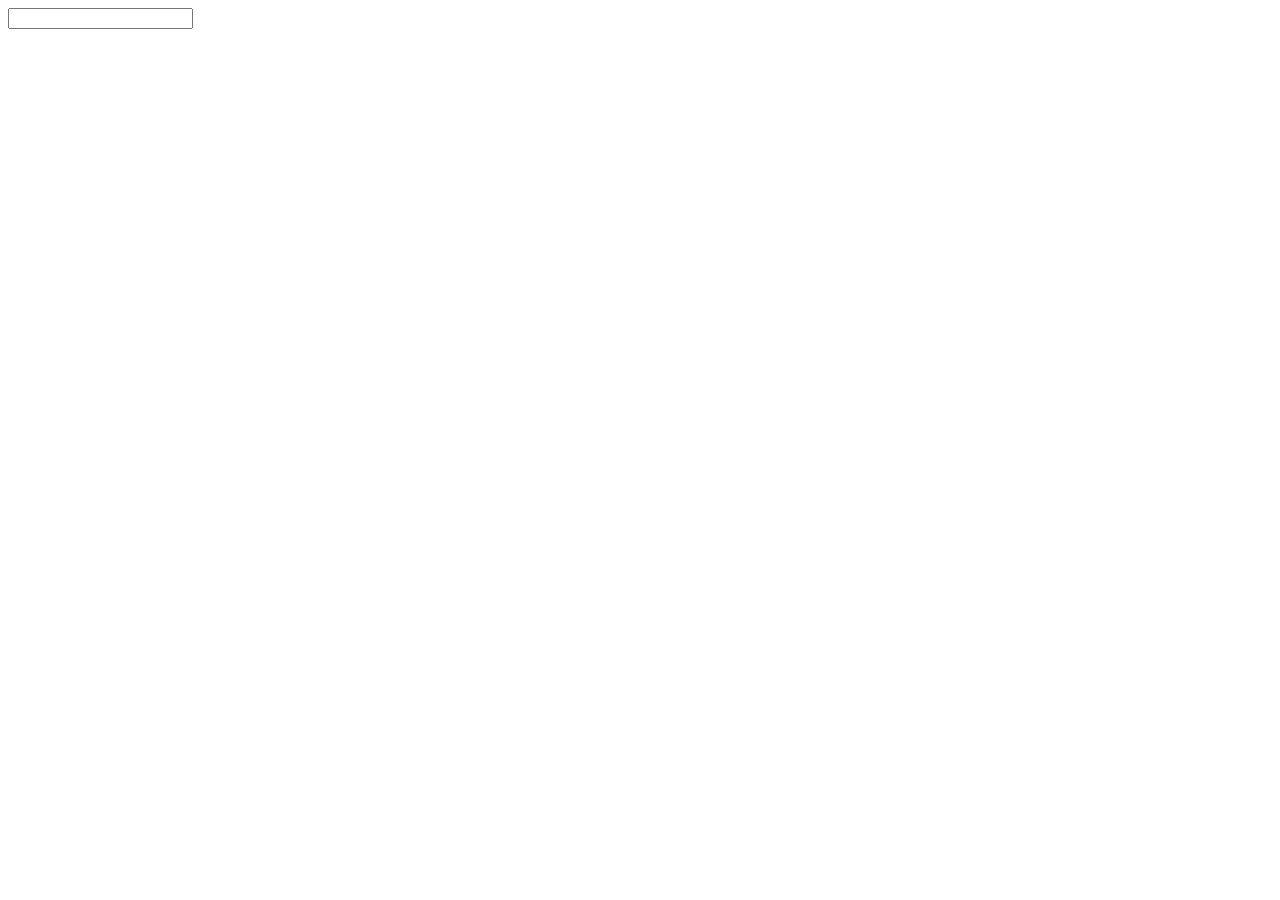
==== index.html @ e92b7b78 "dummy" ====
<!DOCTYPE html>
<html lang="en">
<head>
    <meta charset="UTF-8">
    <meta http-equiv="X-UA-Compatible" content="IE=edge">
    <meta name="viewport" content="width=device-width, initial-scale=1.0">
    <title>Document</title>
</head>
<body>
   <input type="text">
</body>
</html>
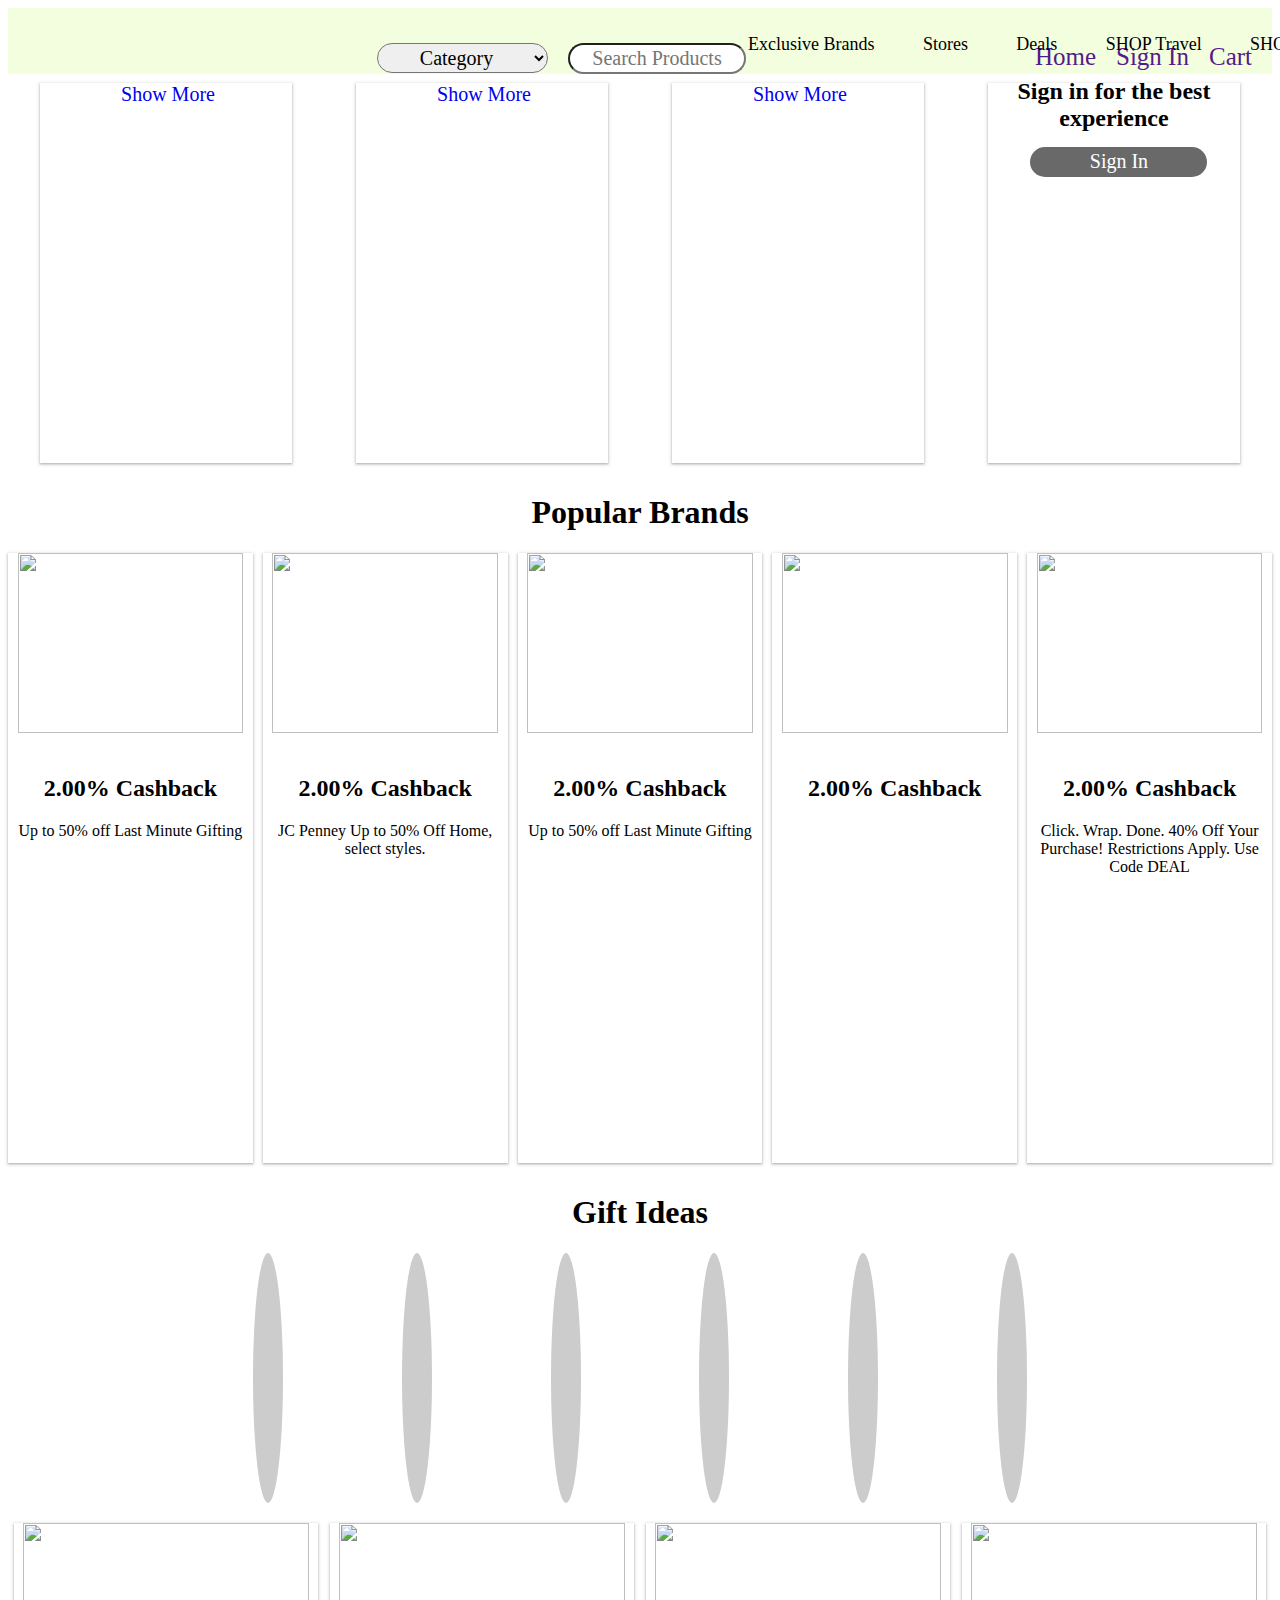
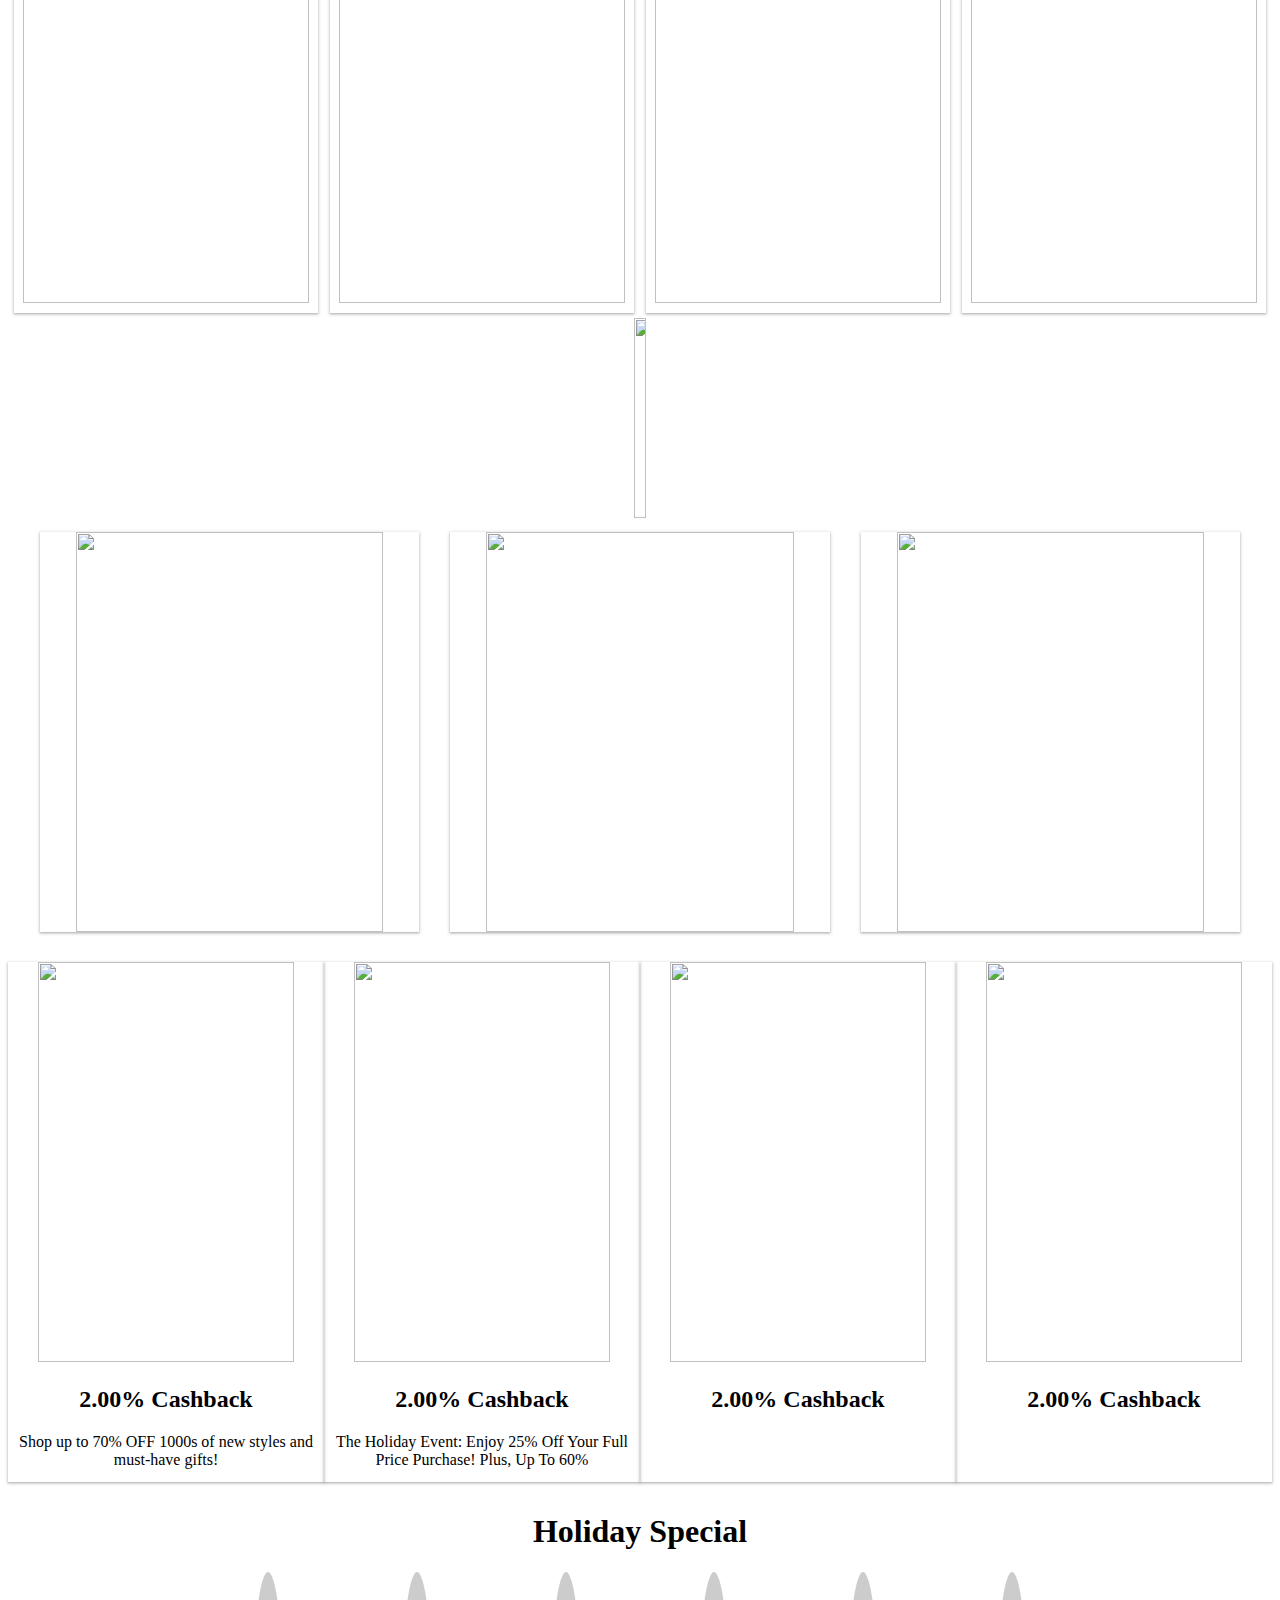
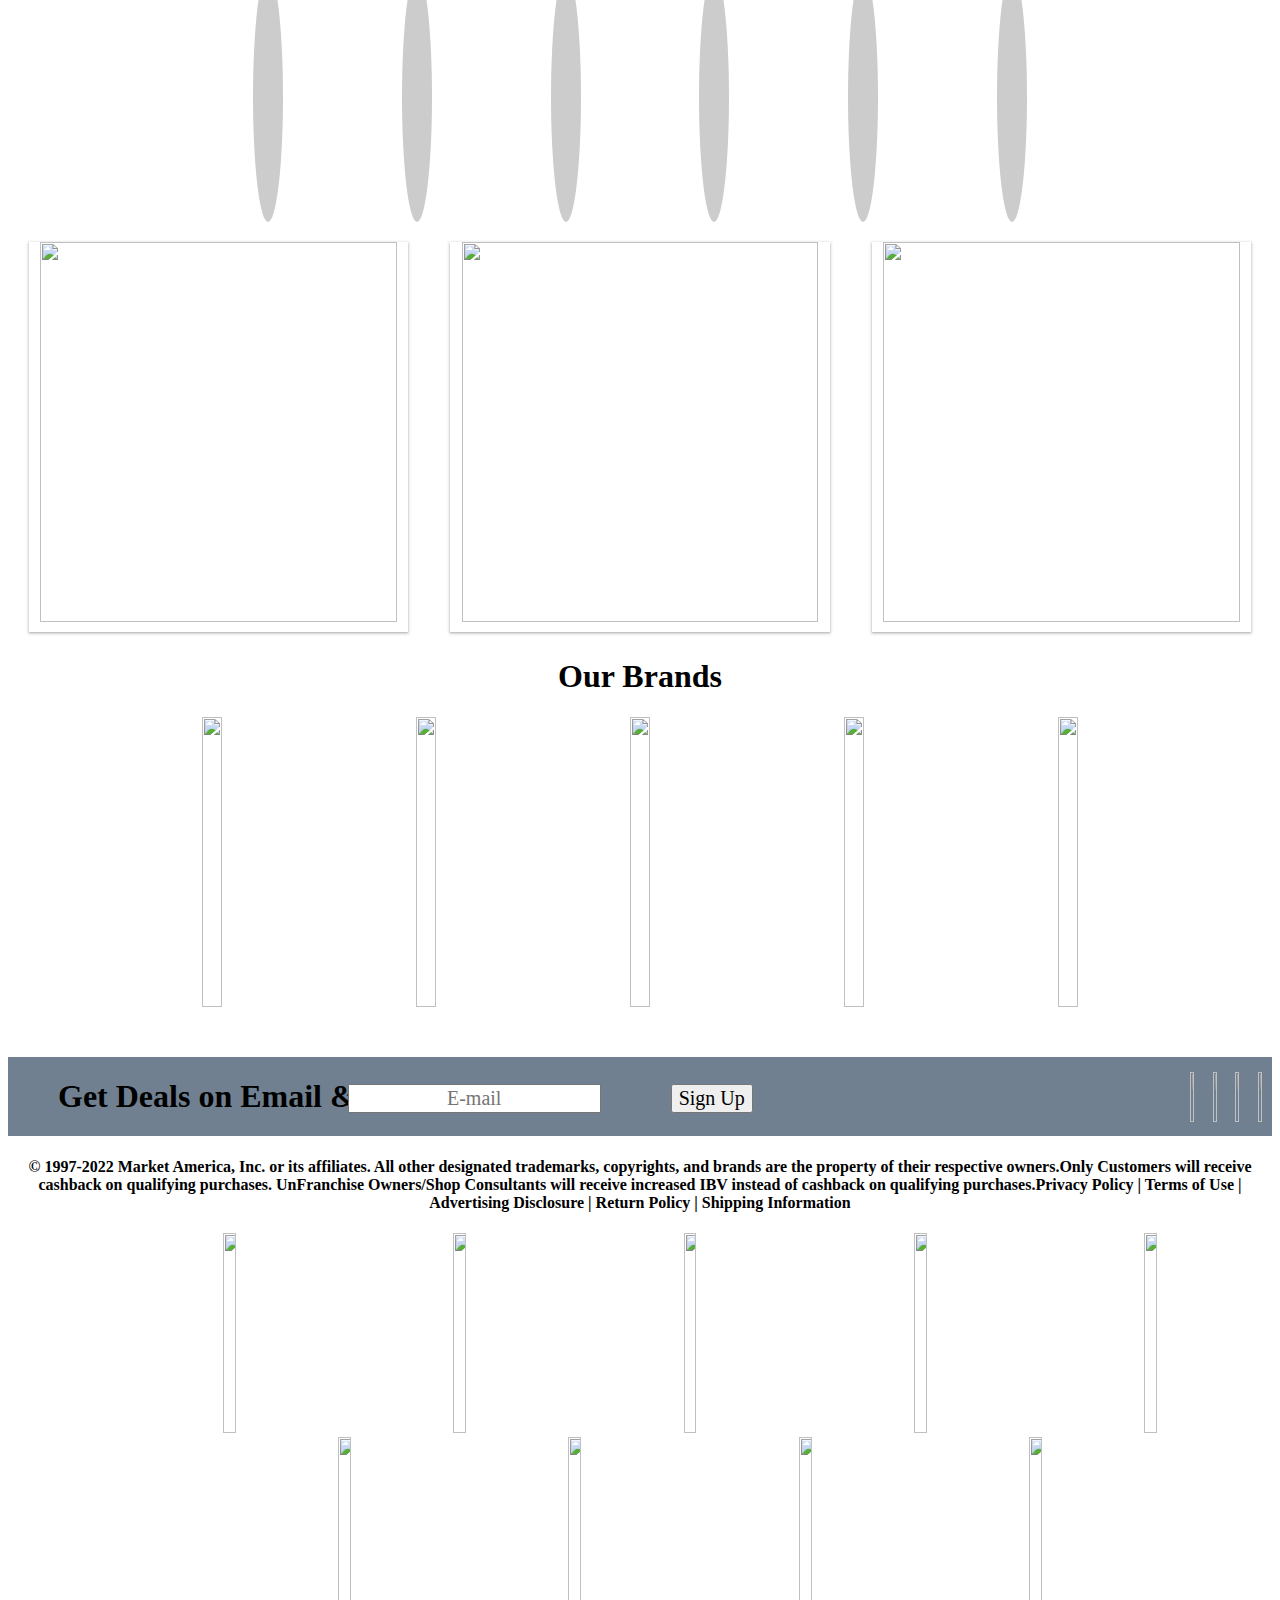
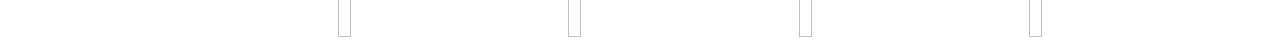
==== commit f387d5b4: "All Day-4 work" ====
--- a/index.html
+++ b/index.html
@@ -1,12 +1,679 @@
 <!DOCTYPE html>
 <html lang="en">
+
 <head>
     <meta charset="UTF-8">
     <meta http-equiv="X-UA-Compatible" content="IE=edge">
     <meta name="viewport" content="width=device-width, initial-scale=1.0">
-    <title>Document</title>
+    <title>Home</title>
+    <style>
+        * {
+            text-align: center;
+            font-family: Cambria, Cochin, Georgia, Times, 'Times New Roman', serif;
+        }
+
+        #nav {
+            display: flex;
+            justify-content: space-between;
+            /* border: 1px solid blue; */
+            background-color: rgb(242, 254, 222);
+
+        }
+
+        #logo>img {
+            width: 50%;
+            margin-right: 100px;
+        }
+
+        #ele {
+            display: flex;
+            justify-content: space-around;
+        }
+
+        #products {
+            margin-top: 20px;
+            display: grid;
+            grid-template-columns: repeat(4, 1fr);
+            gap: 20px;
+            margin: auto;
+            height: 100%;
+        }
+
+        #products img {
+            width: 75%;
+            height: 400px;
+        }
+
+        #products>div {
+            box-shadow: rgba(0, 0, 0, 0.35) 0px 5px 15px;
+            width: 90%;
+            margin: auto;
+            height: 100%;
+        }
+
+        #products>div>button {
+            width: 30%;
+            height: 30px;
+            font-size: 15px;
+            background-color: black;
+            color: white;
+            border-radius: 5px;
+            margin: auto;
+        }
+
+        #sel {
+            display: flex;
+        }
+
+        #sel>Select {
+            width: 100%;
+            height: 30px;
+            font-size: 20px;
+            margin-top: 35px;
+            margin-right: 20px;
+            border-radius: 50px;
+        }
+
+        #sel>input {
+            width: 100%;
+            height: 25px;
+            font-size: 20px;
+            margin-top: 35px;
+            margin-right: 20px;
+            border-radius: 50px;
+        }
+
+        #ele>a {
+            margin-right: 20px;
+            margin-top: 35px;
+            text-decoration: none;
+            font-size: 25px;
+        }
+
+        #footer {
+            margin-top: 40px;
+            /* border: 1px solid firebrick; */
+            display: flex;
+            justify-content: space-between;
+            background-color: slategray;
+            border: none;
+        }
+
+        #footer h1 {
+            margin-left: 50px;
+        }
+
+        #footer img {
+            width: 20%;
+            height: 50px;
+            margin-top: 15px;
+        }
+
+        #footer form {
+            display: flex;
+            margin-left: -600px;
+            margin-top: 10px;
+            /* margin-right: -35px; */
+
+        }
+
+        #footer form>input,
+        button {
+            margin-left: 70px;
+            margin-top: 17px;
+            font-size: 20px;
+        }
+
+        #bottom {
+            margin: auto;
+        }
+
+        #bottom>div>img {
+            margin-left: 100px;
+            width: 10%;
+            height: 200px;
+
+        }
+
+        #sub {
+            display: flex;
+            /* border: 1px solid red; */
+            width: 600px;
+            justify-content: space-between;
+            margin: -58px -54px 0px 740px;
+            font-size: 18px;
+        }
+
+        #sub>p:hover {
+            color: rgb(10, 160, 219);
+            cursor: pointer;
+        }
+
+        #store11 {
+            text-decoration: none;
+            color: black;
+        }
+
+        #sub2 {
+            margin-top: 30px;
+            height: 400px;
+            /* border: 1px solid aqua; */
+            width: 100%;
+            margin: auto;
+            display: flex;
+            justify-content: space-evenly;
+        }
+
+        #sub2>div {
+            width: 20%;
+            height: 380px;
+            /* border: 1px solid red; */
+            margin: auto;
+            box-shadow: rgba(60, 64, 67, 0.3) 0px 1px 2px 0px, rgba(60, 64, 67, 0.15) 0px 1px 3px 1px;
+        }
+
+        #sub2>div a {
+            /* margin-top: 0px; */
+            text-decoration: none;
+            font-size: 20px;
+        }
+
+        #sub2 img {
+            width: auto;
+            height: 300px;
+        }
+
+        #Img {
+            width: auto;
+            height: 280px;
+            margin-top: 15px;
+        }
+
+        #fourth h2 {
+            margin-top: -5px;
+            align-items: center;
+        }
+
+        #fourth button {
+            width: 70%;
+            height: 30px;
+            border-radius: 50px;
+            background-color: dimgrey;
+            color: white;
+            font: bold;
+            border: none;
+            margin-top: -5px;
+            margin-left: 10px;
+            align-items: center;
+        }
+
+        #mid2 {
+            /* border: 1px solid blue; */
+            height: 620px;
+            width: 100%;
+            display: flex;
+            justify-content: space-evenly;
+            margin: auto;
+            gap: 10px;
+        }
+
+        #mid2>div {
+            /* border: 1px solid red; */
+            width: 22%;
+            height: 610px;
+            box-shadow: rgba(60, 64, 67, 0.3) 0px 1px 2px 0px, rgba(60, 64, 67, 0.15) 0px 1px 3px 1px;
+            
+        }
+
+        #mid2 img {
+            width: 96%;
+        }
+
+        .small {
+            width: 30%;
+            height: 180px;
+        }
+
+        #gift {
+            width: 80%;
+            height: 250px;
+            /* border: 1px solid green; */
+            margin: auto;
+            display: flex;
+            justify-content: space-evenly;
+
+        }
+
+        #gift img {
+            border-radius: 100%;
+            border: 15px solid rgb(204, 204, 204);
+        }
+
+        #gift2 {
+            margin-top: 15px;
+            /* border: 1px solid red; */
+            width: 100%;
+            height: 400px;
+            /* margin: auto; */
+            display: flex;
+            justify-content: space-evenly;
+        }
+
+        #gift2>div {
+
+            /* border: 1px solid rgb(98, 0, 255); */
+            width: 24%;
+            height: 390px;
+            margin: auto;
+            box-shadow: rgba(60, 64, 67, 0.3) 0px 1px 2px 0px, rgba(60, 64, 67, 0.15) 0px 1px 3px 1px;
+            
+        }
+
+        #gift2 img {
+            width: 97%;
+            height: 380px;
+        }
+
+        #holi {
+            width: 80%;
+            height: 250px;
+            /* border: 1px solid green; */
+            margin: auto;
+            display: flex;
+            justify-content: space-evenly;
+
+        }
+
+        #holi img {
+            border-radius: 100%;
+            border: 15px solid rgb(204, 204, 204);
+        }
+
+        #holi2 {
+            margin-top: 15px;
+            /* border: 1px solid red; */
+            width: 100%;
+            height: 400px;
+            /* margin: auto; */
+            display: flex;
+            justify-content: space-evenly;
+        }
+
+        #holi2>div {
+
+            /* border: 1px solid rgb(98, 0, 255); */
+            width: 30%;
+            height: 390px;
+            margin: auto;
+            box-shadow: rgba(60, 64, 67, 0.3) 0px 1px 2px 0px, rgba(60, 64, 67, 0.15) 0px 1px 3px 1px;
+        }
+
+        #holi2 img {
+            width: 97%;
+            height: 380px;
+        }
+
+        #coll {
+            margin-top: 10px;
+            /* border: 1px solid black; */
+            width: 100%;
+            height: 420px;
+            display: flex;
+            justify-content: space-evenly;
+        }
+
+        #coll>div {
+            /* border: 1px solid rgb(240, 2, 232); */
+            width: 30%;
+            height: 400px;
+            box-shadow: rgba(60, 64, 67, 0.3) 0px 1px 2px 0px, rgba(60, 64, 67, 0.15) 0px 1px 3px 1px;
+
+        }
+
+        #coll>div>img {
+            width: 90%;
+            height: 400px;
+
+        }
+
+        #coll2 {
+            margin-top: 10px;
+            /* border: 1px solid black; */
+            width: 100%;
+            height: 530px;
+            display: flex;
+            justify-content: space-evenly;
+        }
+
+        #coll2>div {
+            /* border: 1px solid rgb(240, 2, 232); */
+            width: 30%;
+            height: 520px;
+            box-shadow: rgba(60, 64, 67, 0.3) 0px 1px 2px 0px, rgba(60, 64, 67, 0.15) 0px 1px 3px 1px;
+
+        }
+
+        #coll2>div>img {
+            width: 90%;
+            height: 400px;
+
+        }
+        #lo img{
+            width: 10%;
+            height: 200px;
+        }
+        #brand{
+            margin-top: 10px;
+            /* border: 1px solid black; */
+            width: 100%;
+            height: 300px;
+            display: flex;
+            justify-content: space-evenly;
+        }
+        #brand img{
+            width: 100%;
+            height: 290px;
+        }
+
+    </style>
 </head>
+
 <body>
-   <input type="text">
+    <div id="nav">
+        <div id="logo">
+            <img src="Shopkey.png" alt="">
+        </div>
+        <div id="sel">
+            <select name="" id="Select">
+                <option value="">Category</option>
+                <option value="">Mens</option>
+                <option value="">Womens</option>
+            </select>
+            <input type="text" placeholder="Search Products">
+
+        </div>
+
+        <div id="ele">
+            <a id="home" href="">Home</a>
+            <a id="signIn" href="">Sign In</a>
+            <!-- <a id="signUp" href="">Sign Up</a> -->
+            <a id="Cart" href="">Cart</a>
+        </div>
+    </div>
+
+    <div id="sub">
+        <p>Exclusive Brands</p>
+        <p> <a id="store11" href="store.html">Stores</a> </p>
+        <p>Deals</p>
+        <p>SHOP Travel</p>
+        <p>SHOP Buddy</p>
+    </div>
+
+    <div id="sub2">
+        <div>
+            <img src="https://img.shop.com/Image/homepage/giftsforher-media1664553609405.jpg" alt="">
+            <a href="store.html">Show More</a>
+        </div>
+        <div>
+            <img src="	https://img.shop.com/Image/homepage/giftsforhim-media1664553622036.jpg" alt="">
+            <a href="store.html">Show More</a>
+        </div>
+        <div>
+            <img src="	https://img.shop.com/Image/homepage/giftsforteens-media1664553627912.jpg" alt="">
+            <a href="store.html">Show More</a>
+        </div>
+        <div>
+            <div id="fourth">
+                <h2>Sign in for the best experience</h2>
+                <button>Sign In</button>
+            </div>
+            <div id="Img">
+                <img src="	https://img.shop.com/Image/homepage/stocking-stuffers-media-300x250-img1669837197571.jpg"
+                    alt="">
+            </div>
+
+        </div>
+    </div>
+    <h1>Popular Brands</h1>
+    <div id="mid2">
+        <div>
+            <div>
+                <img class="small" src="	https://img.shop.com/Image/homepage/cuisinart.gif" alt="">
+            </div>
+            <div>
+                <img src="	https://img.shop.com/Image/featuredhotdeal/A35CAB78-AFBA-4C5E-85F0-0A343527F4641669863167910.jpeg"
+                    alt="">
+            </div>
+            <h2>2.00% Cashback</h2>
+            <p>Up to 50% off Last Minute Gifting</p>
+        </div>
+        <div>
+            <div>
+                <img class="small" src="https://img.shop.com/Image/homepage/nike_140x110-img.gif" alt="">
+            </div>
+            <div>
+                <img src="https://img.shop.com/Image/homepage/us-eng-jcpenney-50p-hp-nov221669752610403.jpeg" alt="">
+            </div>
+            <h2>2.00% Cashback</h2>
+            <p>JC Penney Up to 50% Off Home, select styles.</p>
+        </div>
+        <div>
+            <div>
+                <img class="small" src="https://img.shop.com/Image/homepage/coach_brand7.jpg" alt="">
+            </div>
+            <div>
+                <img src="	https://img.shop.com/Image/homepage/us-eng-nike-hp-dec221670866755445.jpeg" alt="">
+            </div>
+            <h2>2.00% Cashback</h2>
+            <p>Up to 50% off Last Minute Gifting</p>
+        </div>
+        <div>
+            <div>
+                <img class="small" src="	https://img.shop.com/Image/homepage/michaelkors_140x110-img.gif" alt="">
+            </div>
+            <div>
+                <img src="https://img.shop.com/Image/homepage/us-eng-macys-hp-media-dec221670950239639.jpeg" alt="">
+            </div>
+            <h2>2.00% Cashback</h2>
+
+        </div>
+        <div>
+            <div>
+                <img class="small" src="https://img.shop.com/Image/homepage/adidaslogo_140_1100.jpg" alt="">
+            </div>
+            <div>
+                <img src="https://img.shop.com/Image/homepage/us-eng-oldnavy-ny-media-fillin-jan221671030969812.jpg"
+                    alt="">
+            </div>
+            <h2>2.00% Cashback</h2>
+            <p>Click. Wrap. Done. 40% Off Your Purchase! Restrictions Apply. Use Code DEAL</p>
+        </div>
+    </div>
+    <h1>Gift Ideas</h1>
+    <div id="gift">
+        <img src="	https://img.shop.com/Image/240000/243400/243406/products/1947692115.jpg?plain&size=400x400" alt="">
+        <img src="	https://img.shop.com/Image/240000/243300/243380/products/1869987733.jpg?plain&size=300x300" alt="">
+        <img src="https://img.shop.com/Image/260000/266700/266794/products/1920614672.jpg?plain&size=300x300" alt="">
+        <img src="	https://img.shop.com/Image/240000/243300/243380/products/1942133519.jpg?plain&size=1600x1600" alt="">
+        <img src="https://img.shop.com/Image/240000/248600/248698/products/1766653370.jpg?plain&size=300x300" alt="">
+        <img src="	https://img.shop.com/Image/280000/287000/287062/products/1942108864.jpg?plain&size=300x300" alt="">
+    </div>
+    <div id="gift2">
+        <div>
+            <img src="	https://img.shop.com/Image/homepage/shop-usa-100086-gift-wrapping-media1669930199153.jpg" alt="">
+        </div>
+        <div>
+            <img src="https://img.shop.com/Image/homepage/shop-usa-105054-Holiday-egift-banners-social-media-assets-media1665596337501.jpg"
+                alt="">
+        </div>
+        <div>
+            <img src="https://img.shop.com/Image/homepage/shop-usa-105045-Holiday-Curbside-Pickup-Banners-Social-Media-min1666128402917.jpg"
+                alt="">
+        </div>
+        <div>
+            <img src="https://img.shop.com/Image/homepage/shop_usa_100094_eng_2022_holiday_buy_online_pickup_in_store_banner_-min1667575563985.jpg"
+                alt="">
+        </div>
+    </div>
+
+    <div id="lo">
+        <img src="https://img.shop.com/Image/resources/homepage/shop-homepage-icon.svg" alt="">
+    </div>
+
+    <div id="coll">
+
+        <div>
+            <img src="https://img.shop.com/Image/homepage/us-eng-bbb-memorialday-media-may211670870263691.jpg" alt="">
+        </div>
+        <div>
+            <img src="https://img.shop.com/Image/homepage/us-eng-oerstock-hp-media-dec221670968240105.png" alt="">
+        </div>
+        <div>
+            <img src="https://img.shop.com/Image/homepage/shop-en-us-Marshalls-FreeShip-300x2501668727246227-img.jpg"
+                alt="">
+        </div>
+    </div>
+    <div id="coll2">
+        <div>
+            <img src="	https://img.shop.com/Image/homepage/us-eng-shopbop-ny-medi-fillin-hp-jan211671032078319.jpg"
+                alt="">
+            <h2>2.00% Cashback</h2>
+            <p>Shop up to 70% OFF 1000s of new styles and must-have gifts!</p>
+        </div>
+        <div>
+            <img src="	https://img.shop.com/Image/homepage/us-mk-media-dec221670445967935.jpg" alt="">
+            <h2>2.00% Cashback</h2>
+            <p>The Holiday Event: Enjoy 25% Off Your Full Price Purchase! Plus, Up To 60%</p>
+        </div>
+        <div>
+            <img src="	https://img.shop.com/Image/homepage/us-eng-3rdlove-media-hp-dec221669846216726.jpg" alt="">
+            <h2>2.00% Cashback</h2>
+
+        </div>
+        <div>
+            <img src="https://img.shop.com/Image/homepage/athelta-media-hp5556-14898061669846349406.jpg" alt="">
+            <h2>2.00% Cashback</h2>
+
+        </div>
+    </div>
+
+    <h1>Holiday Special</h1>
+    <div id="holi">
+        <img src="	https://img.shop.com/Image/240000/248600/248698/products/925887691.jpg?plain&size=750x750" alt="">
+        <img src="https://img.shop.com/Image/280000/282000/282022/products/1875095140.jpg?plain&size=750x750" alt="">
+        <img src="https://img.shop.com/Image/210000/214100/214196/products/701199621.jpg?plain&size=750x750" alt="">
+        <img src="	https://img.shop.com/Image/240000/243300/243390/products/1954251885.jpg?plain&size=1600x1600" alt="">
+        <img src="	https://img.shop.com/Image/240000/243300/243380/products/1788447992.jpg?plain&size=750x750" alt="">
+        <img src="	https://img.shop.com/Image/240000/248600/248698/products/1849034699.jpg?plain&size=750x750" alt="">
+    </div>
+    <div id="holi2">
+        <div>
+            <img src="https://img.shop.com/Image/homepage/ix-us-eng-105233-digestive-health-packets-holiday-banner-med1667506965936.jpg"
+                alt="">
+        </div>
+        <div>
+            <img src="	https://img.shop.com/Image/homepage/royal-spa-usa-engsmall1666034758440.jpg" alt="">
+        </div>
+        <div>
+            <img src="https://img.shop.com/Image/homepage/isotonix-usa-105568-opc3-beauty-blend-banner-media1671109554812.jpeg"
+                alt="">
+        </div>
+    </div>
+    <h1>Our Brands</h1>
+    <div id="brand">
+        <div>
+            <img src="	https://img.shop.com/Image/homepage/healthnutirtion1572880380738.jpg" alt="">
+        </div>
+        <div>
+            <img src="https://img.shop.com/Image/homepage/lipstick1572880828301.jpg" alt="">
+        </div>
+        <div>
+            <img src="	https://img.shop.com/Image/homepage/home_ma1572880950379.jpg" alt="">
+        </div>
+        <div>
+            <img src="https://img.shop.com/Image/homepage/baby-kids1572881179463.jpg" alt="">
+        </div>
+        <div>
+            <img src="https://img.shop.com/Image/homepage/1840336563__225x225-img__.jpg" alt="">
+        </div>
+    </div>
+
+    <div id="footer">
+        <h1>Get Deals on Email & Earn Cashbaks</h1>
+        <div>
+
+            <form action="">
+                <input type="email" placeholder="E-mail">
+                <button id="fot">Sign Up</button>
+            </form>
+        </div>
+        <div>
+            <img src="	https://cdn1.cronometer.com/webflow/instragm-icon-snow-white.svg" alt="">
+            <img src="https://cdn1.cronometer.com/webflow/facebook-icon-snow-white.svg" alt="">
+            <img src="	https://cdn1.cronometer.com/webflow/twitter-icon-snow-white.svg" alt="">
+            <img src="	https://cdn1.cronometer.com/webflow/youtube-icon-snow-white.svg" alt="">
+        </div>
+    </div>
+    <div id="bottom">
+        <div>
+            <h4>© 1997-2022 Market America, Inc. or its affiliates. All other designated trademarks, copyrights, and
+                brands are the property of their respective owners.Only Customers will receive cashback on qualifying
+                purchases. UnFranchise Owners/Shop Consultants will receive increased IBV instead of cashback on
+                qualifying purchases.Privacy Policy | Terms of Use | Advertising Disclosure | Return Policy | Shipping
+                Information</h4>
+        </div>
+        <div>
+            <img src="	https://img.shop.com/Image/images/ir/Shop-ranks-19-in-newsweek-circle.png" alt="">
+            <img src="https://img.shop.com/Image/images/ir/DC360_2022_rank_10_top_500_primary_merch_category.png"
+                alt="">
+            <img src="https://img.shop.com/Image/images/ir/DC360_2022_rank_55_top_100.png" alt="">
+            <img src="	https://img.shop.com/Image/images/ir/DC360_2022_rank_80_top_500_and_1000.png" alt="">
+            <img src="	https://img.shop.com/Image/images/ir/Shop-ranks-13-in-NC-circle.png" alt="">
+            <img src="https://img.shop.com/Image/images/ir/commonwealth_2022_rank_22_top_2000_tw_english.png" alt="">
+            <img src="	https://img.shop.com/Image/resources/images/torch-tafe2018-badge.png" alt="">
+            <img src="https://seal-greensboro.bbb.org/seals/blue-seal-153-100-marketamericashopcom-4002355.png" alt="">
+            <img src="	https://seal.digicert.com/seals/cascade/?tag=mcRGO….com&format=png&lang=en&seal_number=3&seal_size=m"
+                alt="">
+        </div>
+    </div>
+
+
+
 </body>
-</html>+
+</html>
+
+<script>
+    let cart = document.querySelector("#Cart");
+
+    cart.addEventListener("click", function (event) {
+        event.preventDefault();
+        // console.log("working");
+        window.location.href = "Cart.html";
+    });
+
+    let Up = document.querySelector("#signIn");
+
+    Up.addEventListener("click", function (event) {
+        event.preventDefault();
+        window.location.href = "Login.html";
+    })
+
+    let home = document.querySelector("#home");
+
+    home.addEventListener("click", function (event) {
+        event.preventDefault();
+        window.location.href = "index.html";
+    });
+
+    document.querySelector("#fourth").addEventListener("click", function () {
+        // console.log("Hi");
+        window.location.href = "login.html"
+    })
+
+    document.querySelector("#fot").addEventListener("click",function(event){
+        event.preventDefault();
+        // console.log("Hi");
+        window.location.href = "signup.html"
+    })
+</script>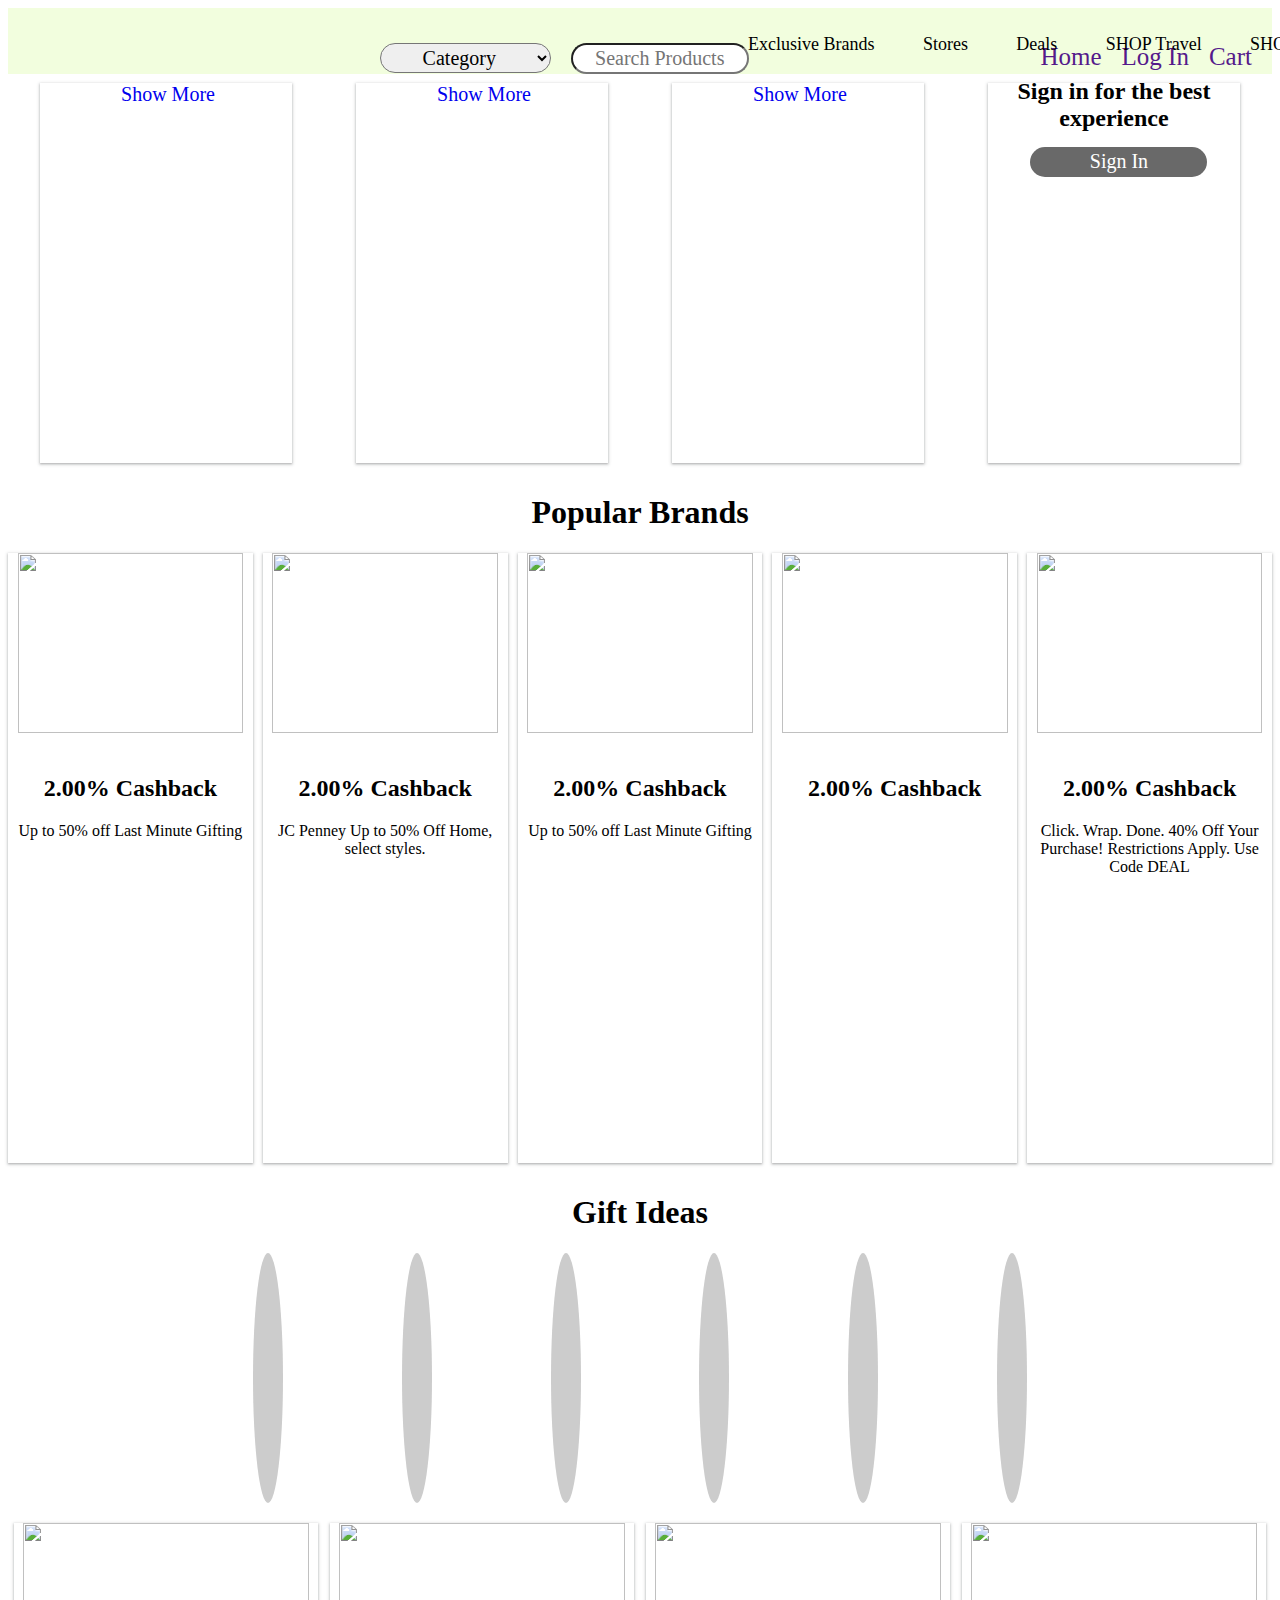
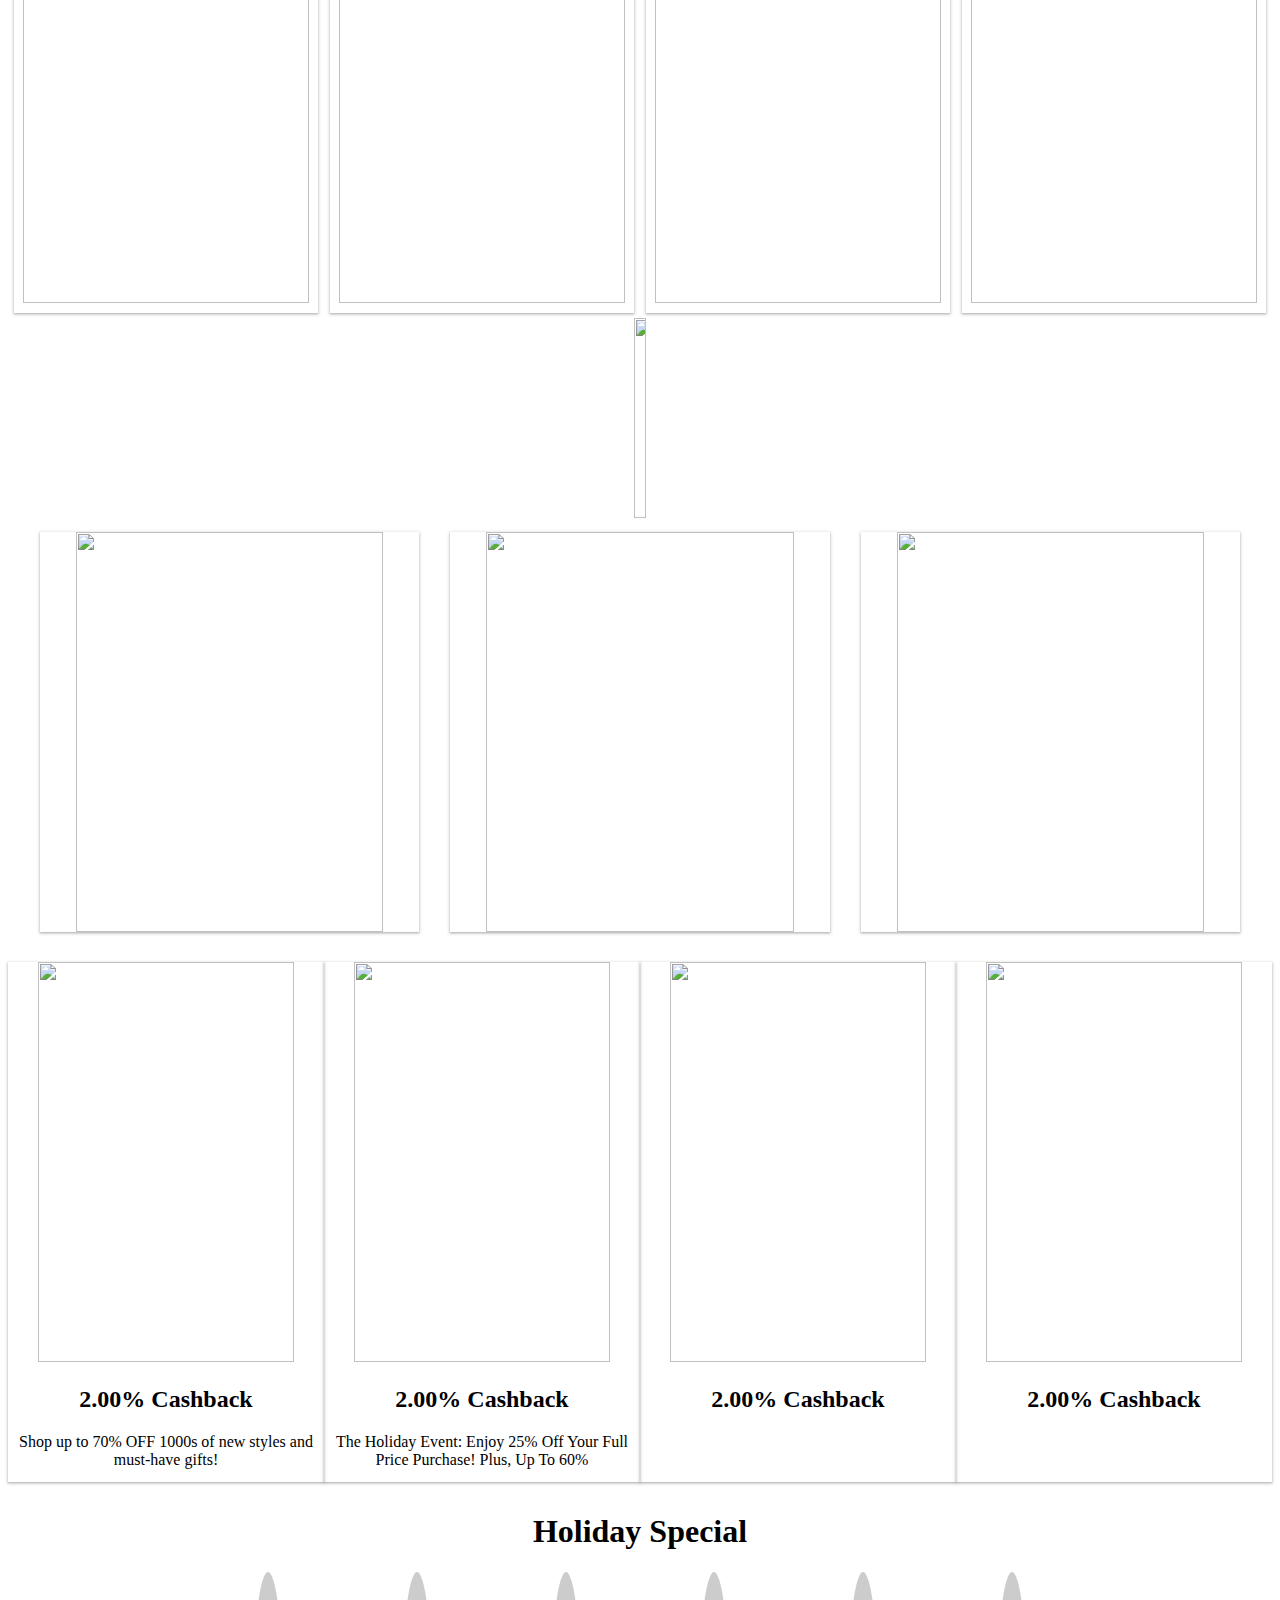
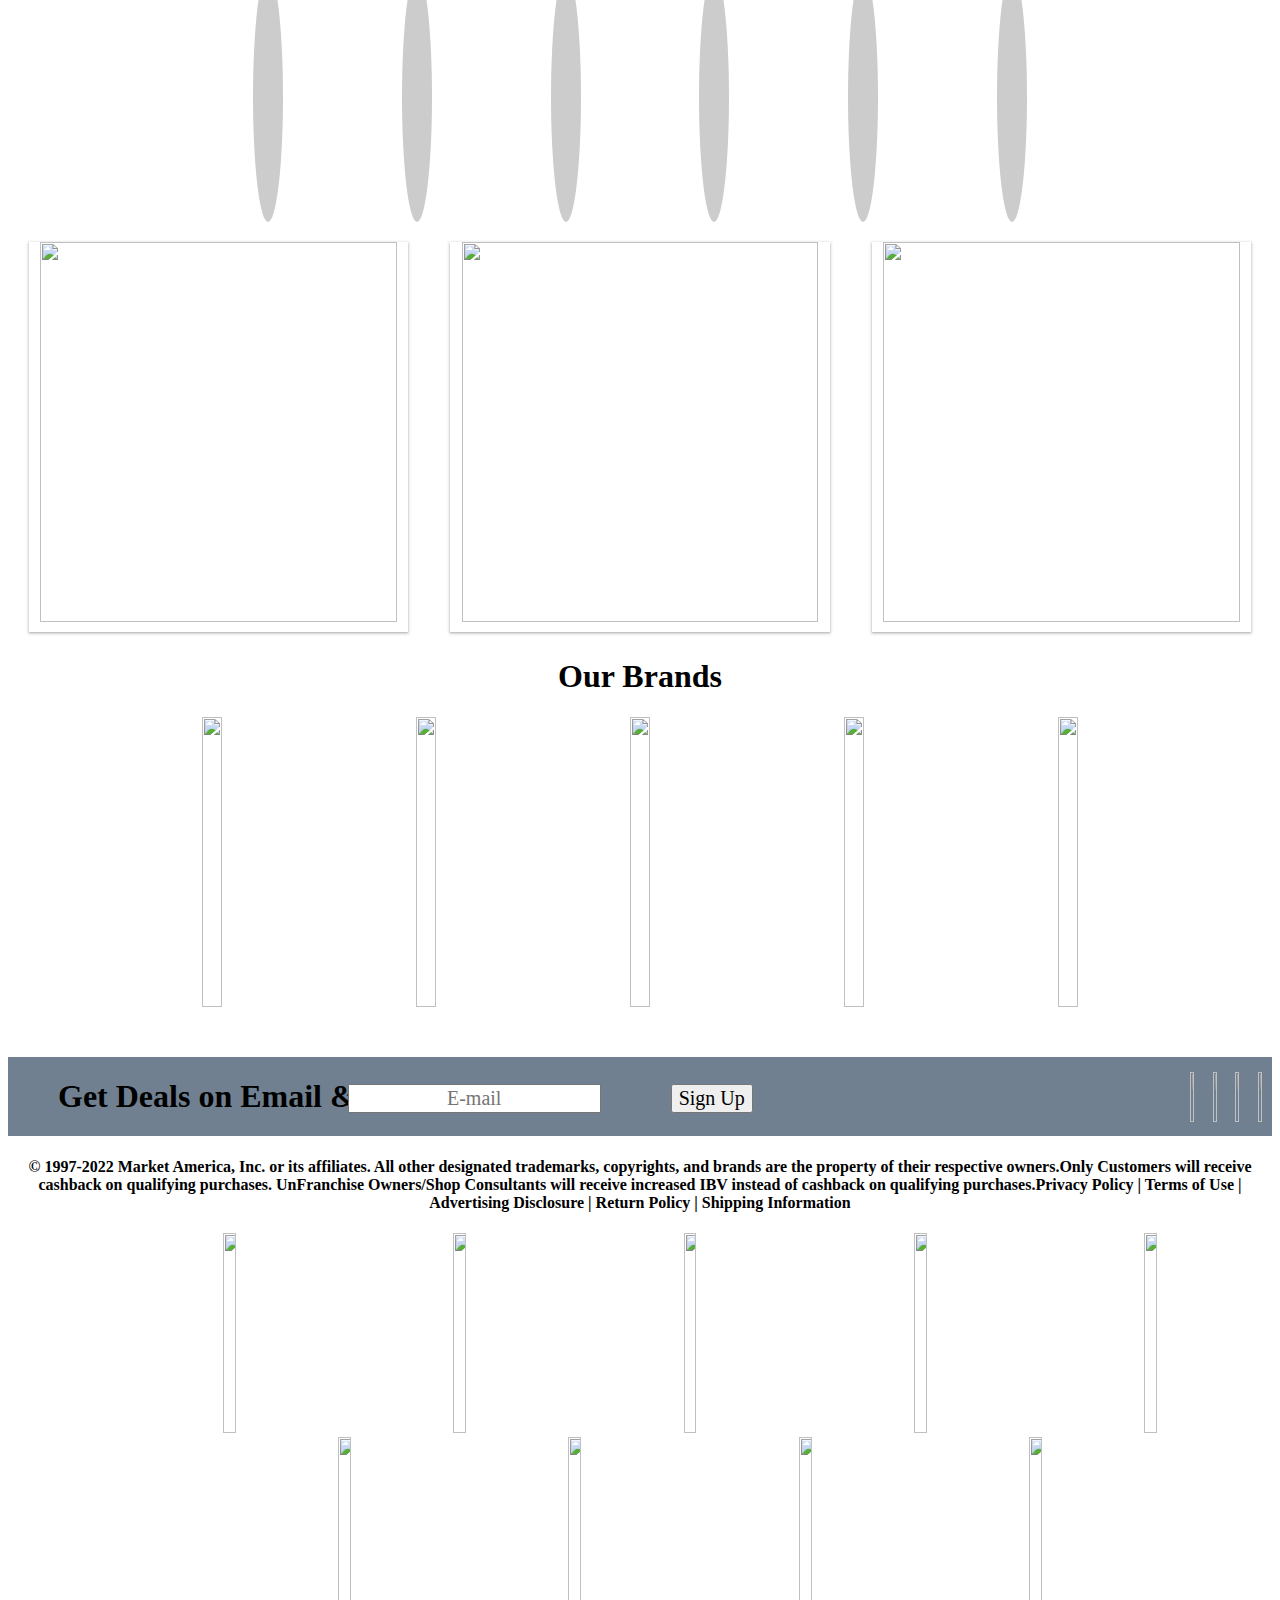
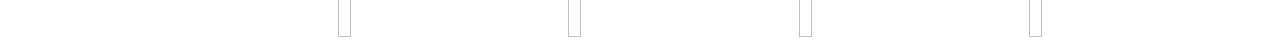
==== commit 37c71f9c: "Merge pull request #9 from AbhishekRaskar/Day-5" ====
--- a/index.html
+++ b/index.html
@@ -395,7 +395,7 @@
 
         <div id="ele">
             <a id="home" href="">Home</a>
-            <a id="signIn" href="">Sign In</a>
+            <a id="signIn" href="">Log In</a>
             <!-- <a id="signUp" href="">Sign Up</a> -->
             <a id="Cart" href="">Cart</a>
         </div>
